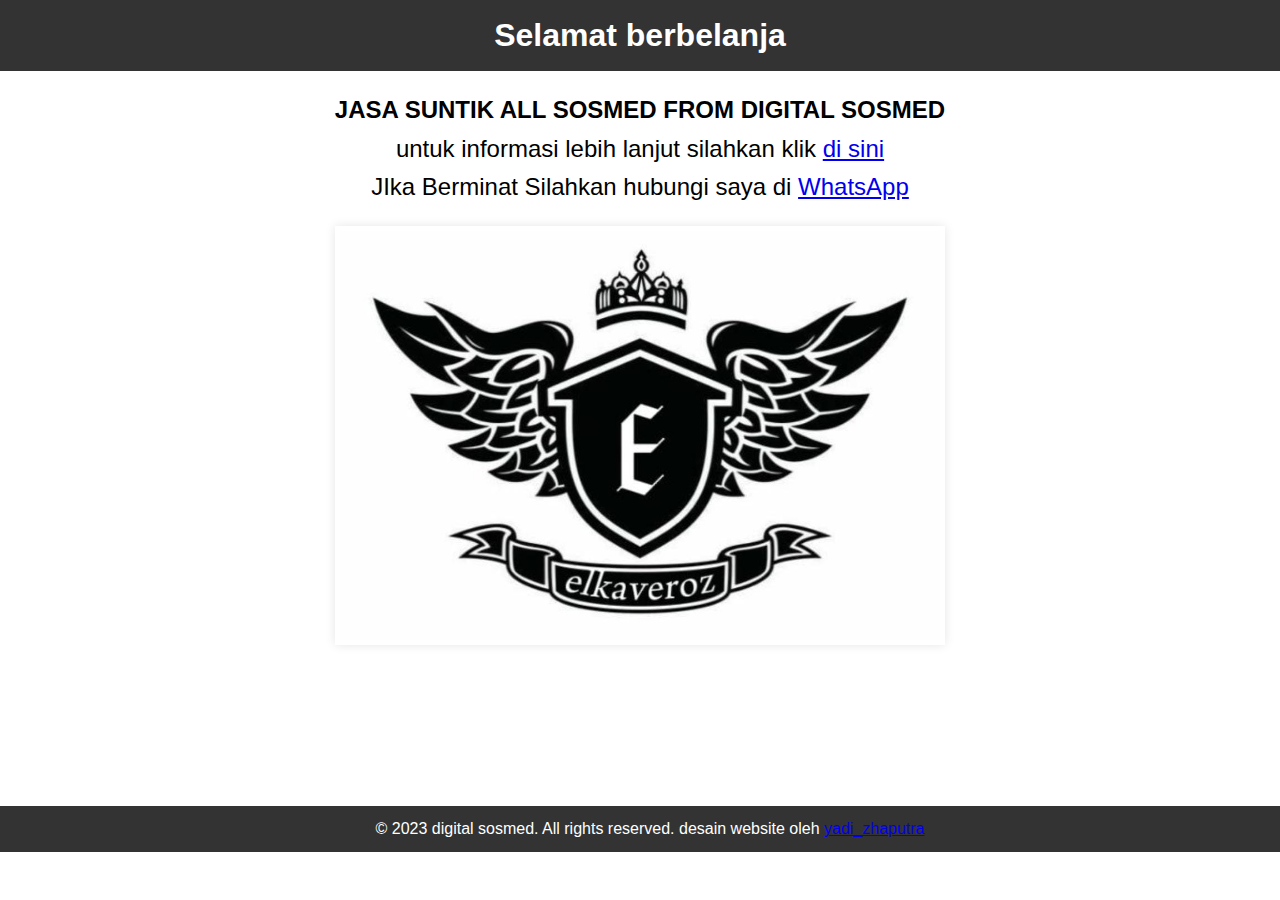
==== index.html @ 4ecaacb1 "weblist" ====
<!DOCTYPE html>
<html lang="en">
<head>
    <meta charset="UTF-8">
    <meta name="viewport" content="width=device-width, initial-scale=1.0">
    <link rel="stylesheet" href="style.css">
    <title>digital sosmed</title>
</head>
<body>

    <header>
        <h1>Selamat berbelanja</h1>
    </header>

    <section>
        <h2>JASA SUNTIK ALL SOSMED FROM DIGITAL SOSMED</h2>
        <p style="font-size: 150%;">untuk informasi lebih lanjut silahkan klik <a href="list.html">di sini</a></p>
        <p style="font-size: 150%;">JIka Berminat Silahkan hubungi saya di  <a href="https://wa.me/+6288975855003">WhatsApp</a></p>
    </section>
    <img src="image/gc.jpg" alt="Deskripsi Gambar">
    <br>
    <br>
    <br>
    <br>
    <br>
    <br>
    <br>
    <footer>
        <p>&copy; 2023 digital sosmed. All rights reserved. desain website oleh <a href="https://www.instagram.com/yadi_zhaputra?igshid=YzVkODRmOTdmMw==">yadi_zhaputra</a></p>
    </footer>
</body>
</html>
---- style.css ----
/* Reset some default styles */
body, h1, h2, p {
    margin: 0;
    padding: 0;
    text-align: center;
}

body {
    font-family: Arial, sans-serif;
    line-height: 1.6;
}

/* Style the header */
header {
    background-color: #333;
    color: #fff;
    padding: 10px;
    text-align: center;
}

/* Style the navigation menu */
nav {
    background-color: #555;
    color: #fff;
    padding: 10px;
}

nav ul {
    list-style: none;
}

nav ul li {
    display: inline;
    margin-right: 10px;
}

nav a {
    color: #fff;
    text-decoration: none;
}

/* Style the main content section */
section {
    padding: 20px;
}

/* Style the footer */
footer {
    background-color: #333;
    color: #fff;
    text-align: center;
    padding: 10px;
    position: bottom;
    bottom: 0;
    width: 100%;
}

.list-container {
    max-width: 400px;
    margin: 20px auto;
    padding: 20px;
    border: 1px solid #ccc;
    border-radius: 5px;
    text-align: center;
    
}

.my-list {
    list-style: none;
    padding: 0;
}

.my-list li {
    background-color: #f4f4f4;
    padding: 10px;
    margin: 5px 0;
    border-radius: 3px;
    text-align: center;
}
img {
    width: 100%; /* Membuat gambar mengisi lebar container */
    max-width: 600px; /* Batasan lebar maksimum gambar */
    height: auto; /* Mengikuti perbandingan aspek gambar */
    border: 5px solid #fff; /* Garis putih di sekitar gambar */
    box-shadow: 0 0 10px rgba(0, 0, 0, 0.1); /* Bayangan tipis */
}
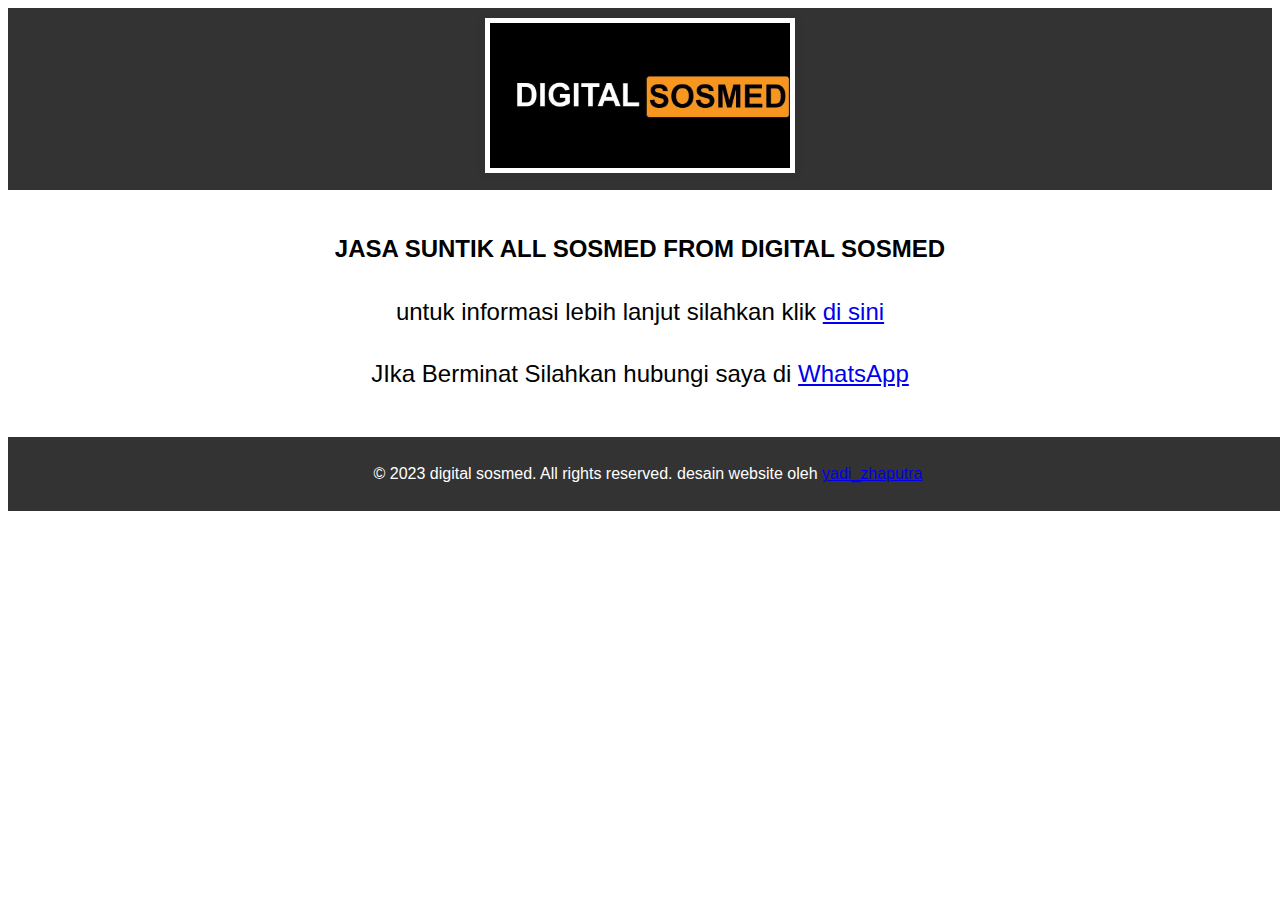
==== commit 4a01f9e3: "revisi" ====
--- a/index.html
+++ b/index.html
@@ -9,7 +9,7 @@
 <body>
 
     <header>
-        <h1>Selamat berbelanja</h1>
+        <img src="image/gc.jpg" alt="Deskripsi Gambar">
     </header>
 
     <section>
@@ -17,14 +17,6 @@
         <p style="font-size: 150%;">untuk informasi lebih lanjut silahkan klik <a href="list.html">di sini</a></p>
         <p style="font-size: 150%;">JIka Berminat Silahkan hubungi saya di  <a href="https://wa.me/+6288975855003">WhatsApp</a></p>
     </section>
-    <img src="image/gc.jpg" alt="Deskripsi Gambar">
-    <br>
-    <br>
-    <br>
-    <br>
-    <br>
-    <br>
-    <br>
     <footer>
         <p>&copy; 2023 digital sosmed. All rights reserved. desain website oleh <a href="https://www.instagram.com/yadi_zhaputra?igshid=YzVkODRmOTdmMw==">yadi_zhaputra</a></p>
     </footer>
--- a/style.css
+++ b/style.css
@@ -1,10 +1,4 @@
 /* Reset some default styles */
-body, h1, h2, p {
-    margin: 0;
-    padding: 0;
-    text-align: center;
-}
-
 body {
     font-family: Arial, sans-serif;
     line-height: 1.6;
@@ -49,7 +43,7 @@
     background-color: #333;
     color: #fff;
     text-align: center;
-    padding: 10px;
+    padding: 8px;
     position: bottom;
     bottom: 0;
     width: 100%;
@@ -79,8 +73,14 @@
 }
 img {
     width: 100%; /* Membuat gambar mengisi lebar container */
-    max-width: 600px; /* Batasan lebar maksimum gambar */
+    max-width: 300px; /* Batasan lebar maksimum gambar */
     height: auto; /* Mengikuti perbandingan aspek gambar */
     border: 5px solid #fff; /* Garis putih di sekitar gambar */
     box-shadow: 0 0 10px rgba(0, 0, 0, 0.1); /* Bayangan tipis */
+}
+p {
+    text-align: center;
+}
+h2 {
+    text-align: center;
 }